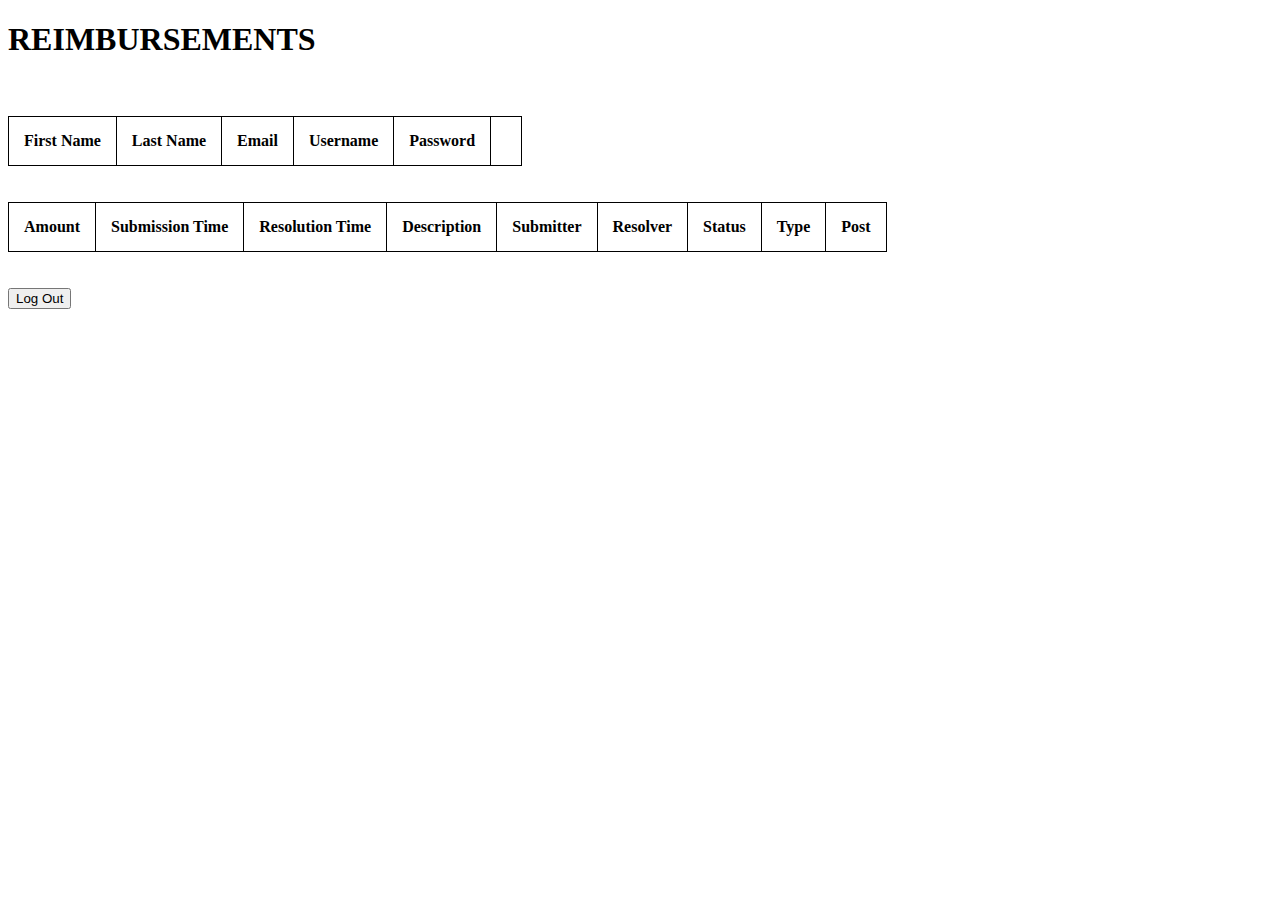
==== project-1/src/main/webapp/reimbursements.html @ 5d7a9a90 "Full structural function (that is, user can log in, and ask the DB to do things... but cannot see th" ====
<!DOCTYPE html>
<html>
<head>
<meta charset="ISO-8859-1">
<title>Reimbursement Manager</title>
<link rel="stylesheet" href="styles.css">
</head>
<body>
<h1>REIMBURSEMENTS </h1> <!-- FIXTHIS: Make it snappy. -->
<!-- FORMATTING and SUGAR -->
<div id="anchordiv"></div>
<br/>
<br/>

<div id="anchordiv1"></div>

<br/>
<br/>
<div id="anchordiv2"></div>

<br/>
<br/>
<button type="button" onclick="logout(event.preventDefault())">Log Out</button>


<script src="scripts/reimbursementscript.js"></script>
</body>
</html>
---- project-1/src/main/webapp/styles.css ----
table, th, td {
    border: 1px solid black;
    border-collapse: collapse;
}

th, td {
    padding: 15px;
    
}
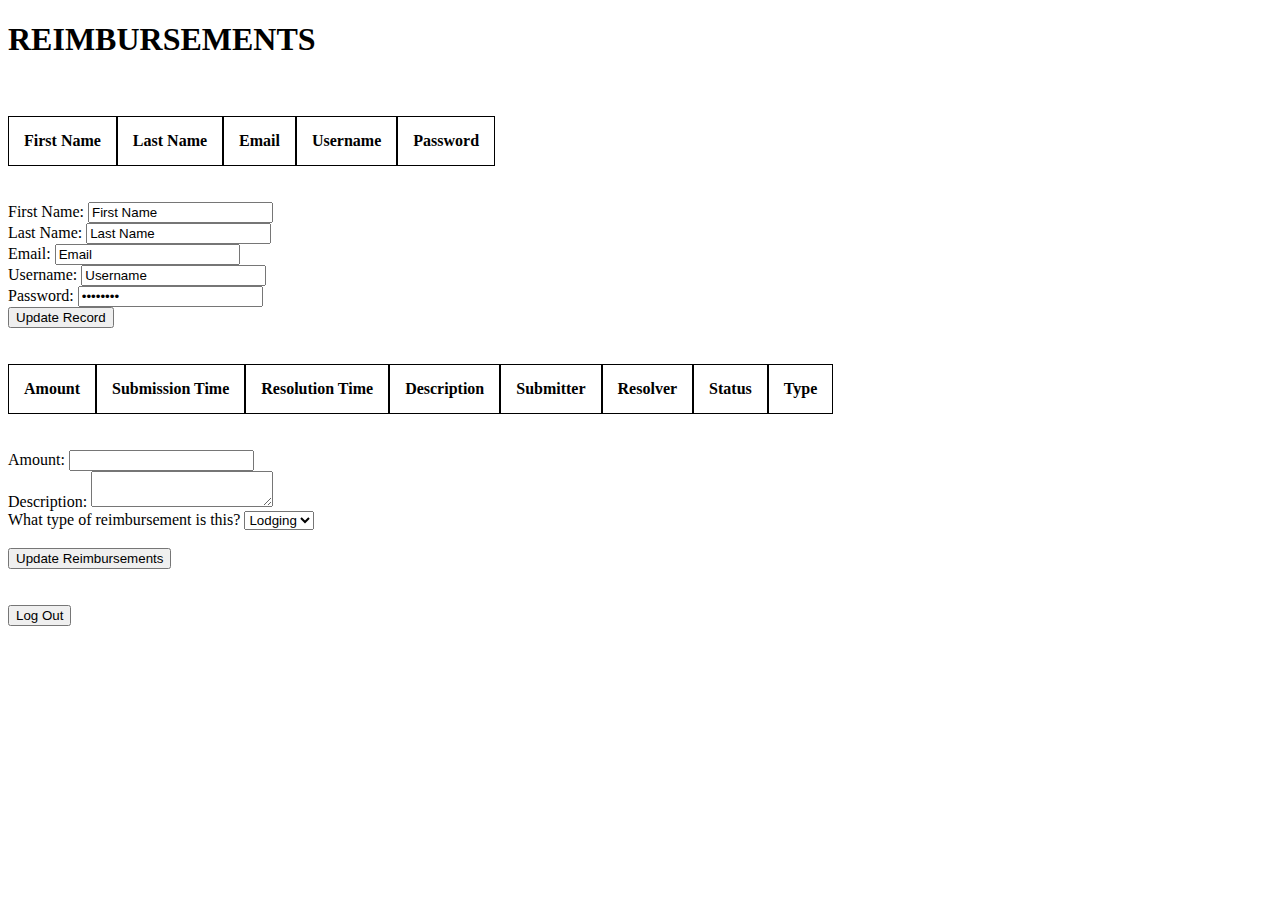
==== commit 552feda3: "Added logout functionality and beginnings of JSON handling." ====
--- a/project-1/src/main/webapp/reimbursements.html
+++ b/project-1/src/main/webapp/reimbursements.html
@@ -16,8 +16,52 @@
 
 <br/>
 <br/>
+
+<form>
+    <label>First Name:</label>
+    <input type="text" id="firstname" name="firstname" value="First Name">
+    <br/>
+    <label>Last Name:</label>
+    <input type="text" id="lastname" name="lastname" value="Last Name">
+    <br/>
+    <label>Email:</label>
+    <input type="text" id="email" name="email" value="Email">
+    <br/>
+    <label>Username:</label>
+    <input type="text" id="username" name="username" value="Username">
+    <br/>
+    <label>Password:</label>
+    <input type="password" id="password" name="password" value="Password">
+    <br/>
+    <button type="button" onclick="employeeUpdateAction()", id="action">Update Record</button>
+</form>
+<br/>
+<br/>
 <div id="anchordiv2"></div>
 
+<br/>
+<br/>
+<form id="reimburseform">
+    <label for="amount">Amount:</label>
+    <input type="number" id="amount" name="amount">
+    <br/>
+
+    <label for="description">Description:</label>
+    <textarea id="description", name="description"></textarea>
+    <br/>
+
+    <label for="type">What type of reimbursement is this?</label>
+    <select name="type" id="type">
+        <option value="Lodging">Lodging</option>
+        <option value="Travel">Travel</option>
+        <option value="Food">Food</option>
+        <option value="Other">Other</option>
+    </select>
+    <br/>
+    </select>
+    <br/>
+    <button type="button" onclick="reimbursementAction(event.preventDefault())", id="reimbursementaction">Update Reimbursements</button>
+</form>
 <br/>
 <br/>
 <button type="button" onclick="logout(event.preventDefault())">Log Out</button>
